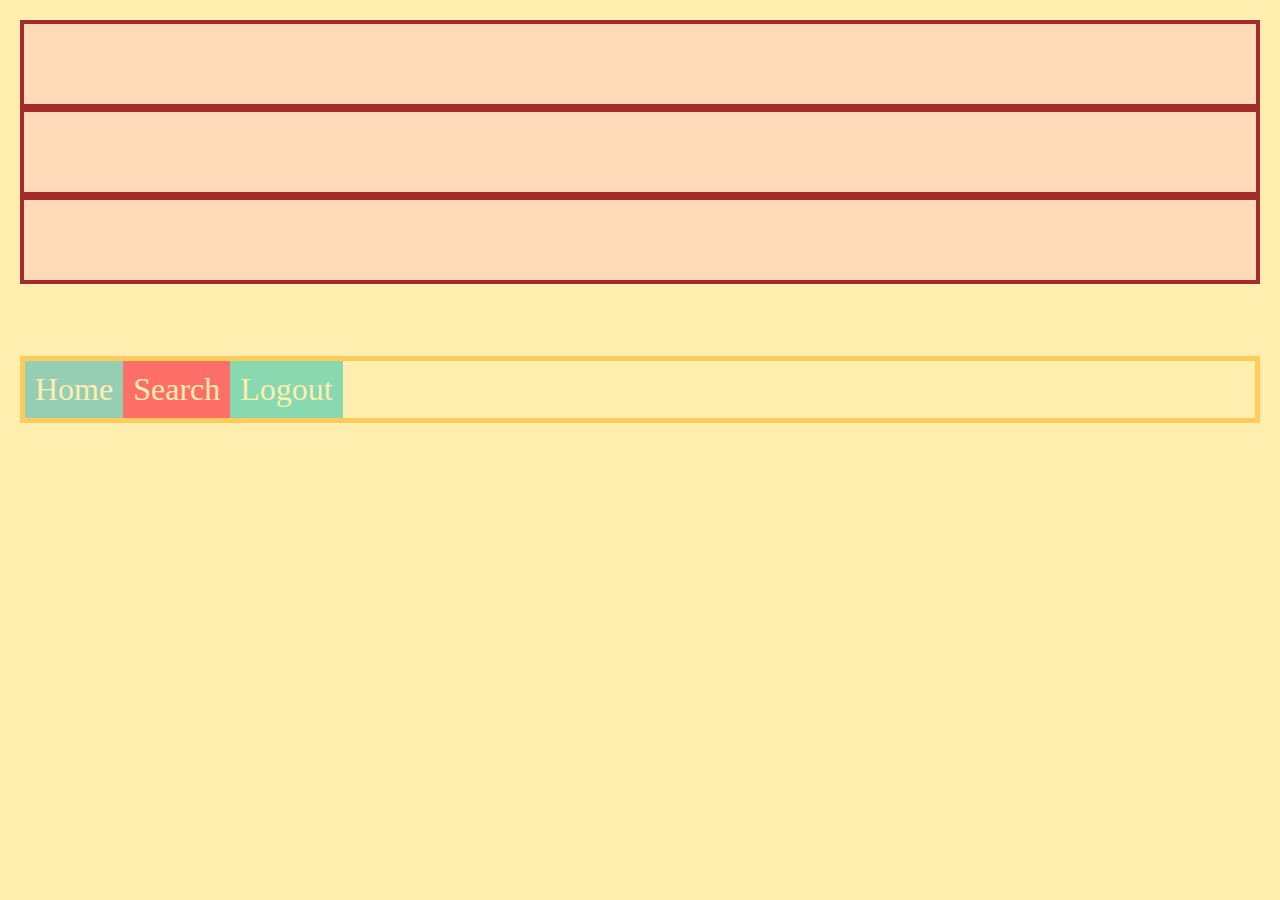
==== axes-alignment/index.html @ 34b99e62 "Rename directory" ====
<!DOCTYPE html>
<html lang="en">
    <head>
        <meta charset="utf-8">
        <link rel="stylesheet" href="style.css">
    </head>
    <body>
        <!-- layout of flexboxes is horizontal by default -->
        <div class="container1">
            <div class="one"></div>
            <div class="two"></div>
            <div class="three"></div>
        </div>
        <br>
        <br>
        <br>
        <br>
        <nav class="container2">
            <div>Home</div>
            <div>Search</div>
            <div>Logout</div>
        </nav>

    </body>
</html>
---- axes-alignment/style.css ----
.container1 {
    display: flex;
    flex-direction: column; 
}
  
/* this selector selects all divs inside of .flex-container */
.container1 div {
    background: peachpuff;
    border: 4px solid brown;
    height: 80px;
/* tells the flex items to default to their given height, 
    could have put a height on the parent .flex-container instead, or
    use flex-grow: 1 instead of the shorthand */
    flex: 1 1 auto;
/* flex: 1; would make the divs collapse, even tho a height is defined
    flex: 1 expands flex-basis to 0, so all flex-growing and flex-shrinking wouldm begin their
    calculations from 0 */
}

.container2 {
    border: 5px solid #ffcc5c;
    display: flex;
    flex-direction: row; 
}

.container2 > div {
    padding: 10px;
    text-align: center;
    font-size: 2em;
    color: #ffeead;
}
  
html, body {
    background-color: #ffeead;
    margin: 10px;
}
  
.container2 > div:nth-child(1) {
    background-color: #96ceb4;	
}
  
.container2 > div:nth-child(2) {
    background-color: #ff6f69;
}
  
.container2 > div:nth-child(3) {
    background-color: #88d8b0;
}
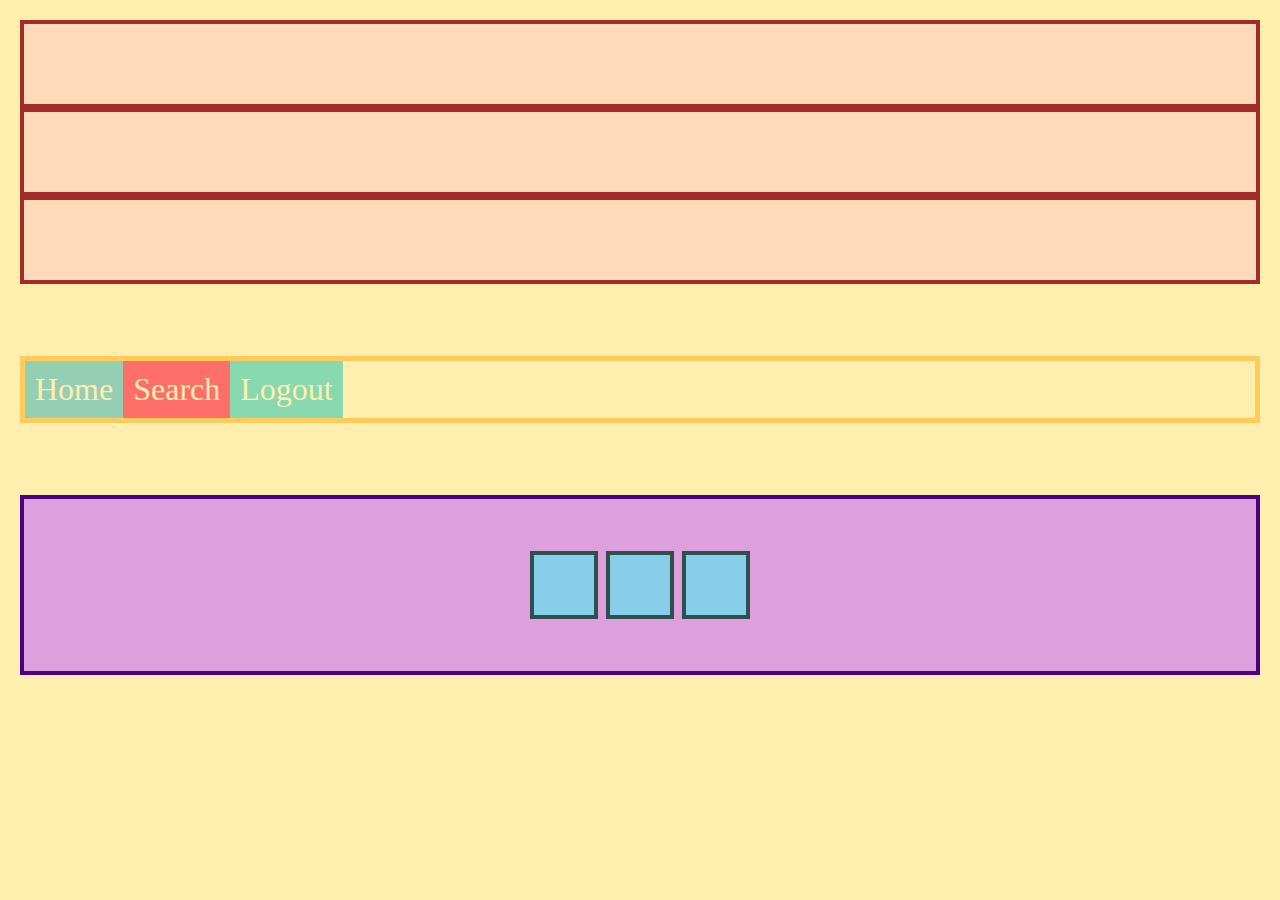
==== commit 982bf768: "Edit index.html and style.css" ====
--- a/axes-alignment/index.html
+++ b/axes-alignment/index.html
@@ -18,8 +18,16 @@
         <nav class="container2">
             <div>Home</div>
             <div>Search</div>
-            <div>Logout</div>
+            <div class="logout">Logout</div>
         </nav>
-
+        <br>
+        <br>
+        <br>
+        <br>
+        <div class="container3">
+            <div class="item"></div>
+            <div class="item"></div>
+            <div class="item"></div>
+        </div
     </body>
 </html>--- a/axes-alignment/style.css
+++ b/axes-alignment/style.css
@@ -20,7 +20,17 @@
 .container2 {
     border: 5px solid #ffcc5c;
     display: flex;
-    flex-direction: row; 
+/* setting the html, body, and container2 to height: 100% makes the container responsive */
+    height: 100%;
+ /* justify-content: space-evenly; */
+ /* flex-start flex-end cetner space around
+    space-between space-evenly */
+    align-items: center; 
+ /* flex-start flex-end center stretch */
+}
+
+.logout {
+    align-self: flex-start;
 }
 
 .container2 > div {
@@ -45,4 +55,25 @@
   
 .container2 > div:nth-child(3) {
     background-color: #88d8b0;
-}+}
+
+.container3 {
+    height: 140px;
+    padding: 16px;
+    background: plum;
+    border: 4px solid indigo;
+    display: flex;
+ /* flex-direction: column; */
+    justify-content: center; 
+    align-items: center; 
+    gap: 8px;
+}
+  
+.item {
+    width: 60px;
+    height: 60px;
+    border: 4px solid darkslategray;
+    background: skyblue;
+ /* flex: 1; */
+}
+
